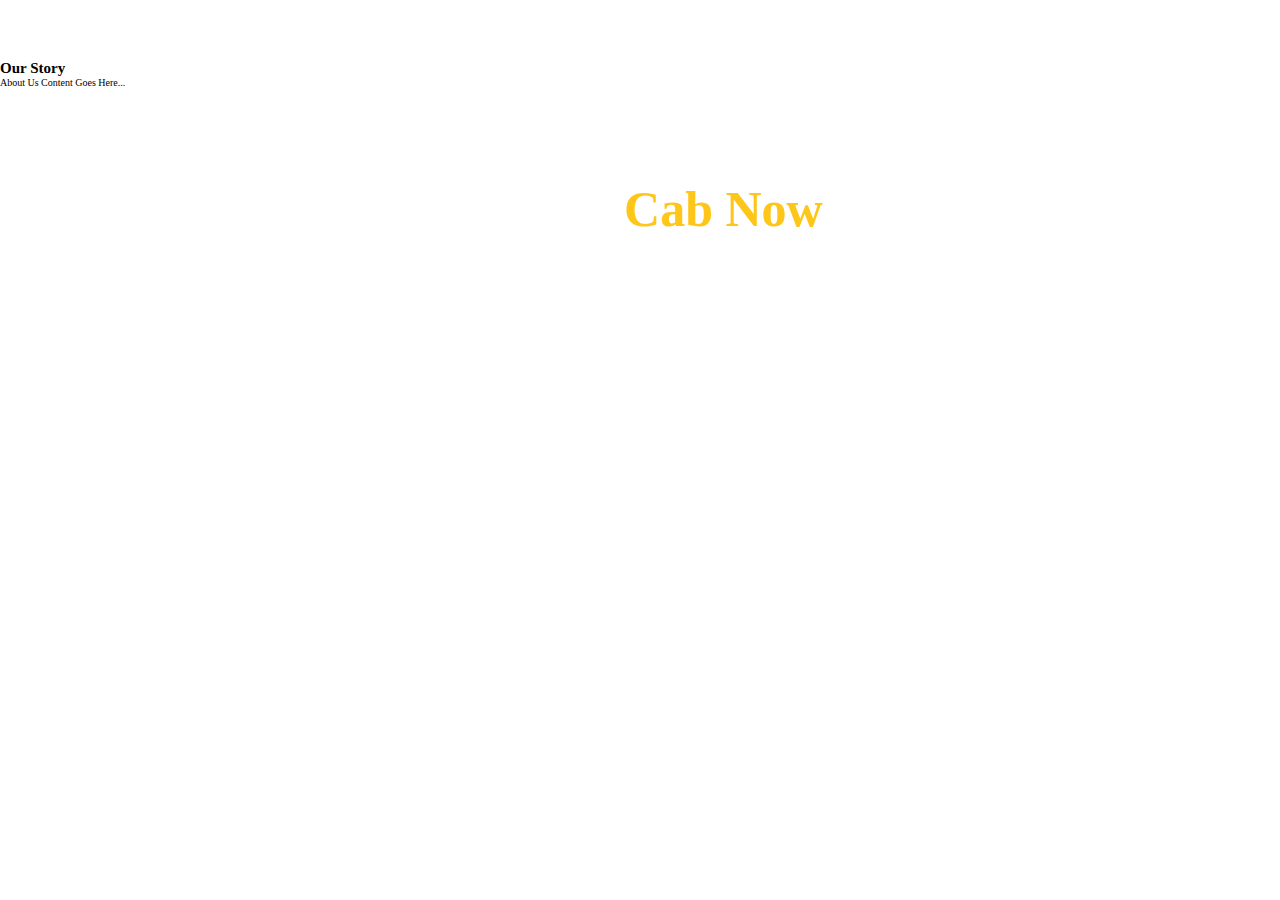
==== MetroMove/About.html @ a005d2fd "Create About.html" ====
<!DOCTYPE html>
<html lang="en">
<head>
    <meta charset="UTF-8">
    <meta name="viewport" content="width=device-width, initial-scale=1.0">
    <link rel="stylesheet" href="style.css">
    <link rel="stylesheet" href="https://cdnjs.cloudflare.com/ajax/libs/font-awesome/5.15.3/css/all.min.css" integrity="sha512-..." crossorigin="anonymous" />
</head>
<body>
    <div class="main-container">
        <div class="background-text">
            <h2>book a <span>cab now</span></h2>
        </div>
        <header class="header">
            <a href="#" id="logo"><img src="Images/Logo.png" alt=""></a>
            <nav class="navbar">
                <a href="index.html">Home</a>
                <a href="Gallery.html">Gallery</a>
                <a href="Blog.html">Blog</a>
                <a href="#">About</a>
                <a href="Contact.html">Contact</a>
            </nav>
            <a href="#" id="menu-bars" class="fas fa-bars"></a>
        </header>
    
    <!-- About Content -->
    <section>
        <!-- About Section -->
        <div class="about-section">
            <h2>Our Story</h2>
            <p>About us content goes here...</p>
        </div>
    </section>
    
    <footer>
        <!-- Footer content goes here -->
    </footer>
</body>
</html>
---- MetroMove/style.css ----
*{
    margin: 0;
    padding: 0;
    box-sizing: border-box;
    transition: .2s linear;
    text-transform: capitalize;
    text-decoration: none;
}
html{
    font-size: 62.5%;
    overflow-x: hidden;
    scroll-behavior: smooth;
}
.main-container{
    background: url(Images/background.png);
    background-position: center;
    background-size: cover;
    width: 100%;
    height: 100vh;
}
.header{
    display: flex;
    justify-content: space-between;
    width: 100%;
    padding: 2rem 7%;
    align-items: center;
}
.header .navbar a{
    font-size: 1.7rem;
    margin-left: 1rem;
    color: white;
    text-decoration: none;
}
.header .navbar a:hover{
    background: #ffc61a;
    padding: .5rem 3rem;
    border-radius: 15px;
}
#menu-bars{
    color: white;
    font-size: 2rem;
    display: none;
}
.navbar.active{
    top: 10%;
}
.background-text h2{
    text-align: center; /* Align the text to the center */
    position: absolute; /* Position the element absolutely */
    top: 20%; /* Adjust the top position as needed */
    left: 50%; /* Move the element to the center horizontally */
    transform: translateX(-50%);
    font-size: 40px;
}
.background-text h2 span{
    color: #ffc61a;
}
.taxi-image{
    position: absolute;
    top: 45%;
    left: 15%;
    transform: translate(30%, 30%);
}
.taxi-image-img{
    width: 100%;
    margin-top: 260px;
}
.home-container{
    background: #ffc61a;
    padding: 2rem 7%;
    width: 100%;
    padding-top: 4rem;
}
.home-content{
    padding-top: 4rem;
    display: flex;
    flex-wrap: wrap;
    justify-content: center;
    align-items: center;
}
.inner-content{
    flex: 1 1 45rem;
}
.inner-content h3{
    font-size: 31px;
}
.inner-content h2{
    font-size: 38px;
}
.inner-content p{
    font-size: 1.5rem;
    padding-bottom: 1rem;
}
.inner-content .booknow{
    padding: 1rem 3rem;
    color: black;
    font-size: 1.5rem;
}
.inner-content .booknow:hover{
    padding: 1rem 3rem;
    border: 1px solid white;
    border-radius: 15px;
    background: white;
}
.form-heading{
    background: black;
    padding: 2rem 0;
}
.form-heading h1{
    color: white;
}
.contact-form{
    width: 45rem;
    background-color: white;
    text-align: center;
    padding: 2rem 1rem;
}
.form-fields input{
    padding: 2rem;
    border: none;
    border-bottom: 1px solid black;
}
.contact-form a{
    background-color: black;
    width: 100%;
    display: inline-block;
    padding: 2rem 0;
    color: white;
    font-size: 1.5rem;
}
.submit{
    padding-top: 2rem;
}
.main-tariff{
    padding: 3rem 7%;
    height: 100vh;
}
.main-tariff h1{
    font-size: 38px;
    text-align: center;
    padding-bottom: 6rem;}
.main-tariff h1 span{
    color: #ffc61a;
}
.inner-tarrif{
    display: flex;
    flex-wrap: wrap;
    justify-content: center;
    gap: 15px;
}
.tarrif-container{
    flex: 1 1 250px;
    text-align: center;
}
.tarrif-container img{
    width: 60%;
    margin-top: -50px;
}
.tarrif-container .inner-box h2{
    font-size: 30px;
}
.tarrif-container .inner-box p{
    font-size: 1.5rem;
    padding: 2rem;
}
.tarrif-container .inner-box h3{
    color: #ffc61a;
    font-size: 2rem;
}
.tarrif-container .inner-box a{
    font-size: 1.5rem;
    padding: 1rem 3rem;
}
.tarrif-container:nth-child(2){
    background-color: #ffc61a;
}
.heading-yellow{
    color: black;
}
.yellow-section{
    color: black !important;
}
.tarrif-container a{
    color: white;
    padding: 1rem 3rem;
    background: black;
    display: inline-block;
    margin-top: 1rem;
}
.fast-booking{
    background: url(Images/secbg.png);
    background-size: cover;
    width: 100%;
    height: 100vh;
    background-position: center;
}
.fast-booking .fast-heading{
    color: #ffc61a;
    font-size: 38px;
    text-align: center;
    padding-top: 2rem;
}
.fast-booking h2{
    font-size: 31px;
    color: white;
    text-align: center;
}
.inner-fast{
    display: flex;
    flex-wrap: wrap;
    justify-content: center;
}
.booking-content{
    flex: 0 1 calc(50% - 30px);
    margin: 15px;
}
.booking-content{
    display: flex;
    justify-content: center;
    align-items: center;
    color: white;
}
.inner-fast-text h1{
    font-size: 22px;
    color: #ffc61a;
    padding: 2rem;
}
.inner-fast-text p{
    font-size: 1.5rem;
    padding: 2rem;
}
.icon-fast{
    background: #ffc61a;
    width: 50px;
    height: 40px;
    border-radius: 150px;
    text-align: center;
}
.icon-fast span i{
    line-height: 40px;
    font-size: 1.5rem;
}
.testimonials{
    background: url(Images/testimonial\ back.png);
    background-size: cover;
    background-position: center;
    width: 100%;
}
.testimonials .heading-test{
    color: #ffc61a;
    font-size: 38px;
    padding: 2rem;
    text-align: center;
}
.main-testimonials{
    display: flex;
    flex-wrap: wrap;
    justify-content: center;
    gap: 15px;
    padding: 2rem 7%;
}
.inner-test{
    flex: 1 1 45rem;
    color: white;
    background: black;
    padding: 2rem;
}
.inner-test p{
    font-size: 1.5rem;
}
.clients{
    display: flex;
    align-items: center;
}
.clients h1{
    color: #ffc61a;
    margin-left: 1rem;
}
h1{
    color: white;
    margin-bottom: 20px;
    font-size: 35px;
}
label {
    color: white; /* Change to the desired color */
    font-size: 18px;
}

/* Target the input fields for name and email */
input[type="text"] {
    color: #000; /* Change to the desired color */
    font-size: 16px;
}

/* Target the textarea for the message */
textarea {
    color: #000; /* Change to the desired color */
    font-size: 16px;
}
button[type="submit"] {
    width: 100px;
    height: 20px;
}
.background-text h2 {
    color: white;
    font-size: 50px;
}








@media (max-width:768px) {
    html{
        font-size: 50%;
    }
    #menu-bars{
        display: initial;
    }
    .navbar{
        position: absolute;
        top: -100%;
        left: 0;
        width: 100%;
    }
    .navbar a{
        display: block;
        font-size: 1.5rem;
        background-color: #ffc61a;
        color: white;
        margin: 1rem;
        padding: 1rem;
    }
    .header{
        padding: 2rem;
    }
    .tarrif-container img{
        width: 60%;
        margin-top: 0px;
    }
    .background-text h2{
        width: 100%;
        text-align: center;
    }
}
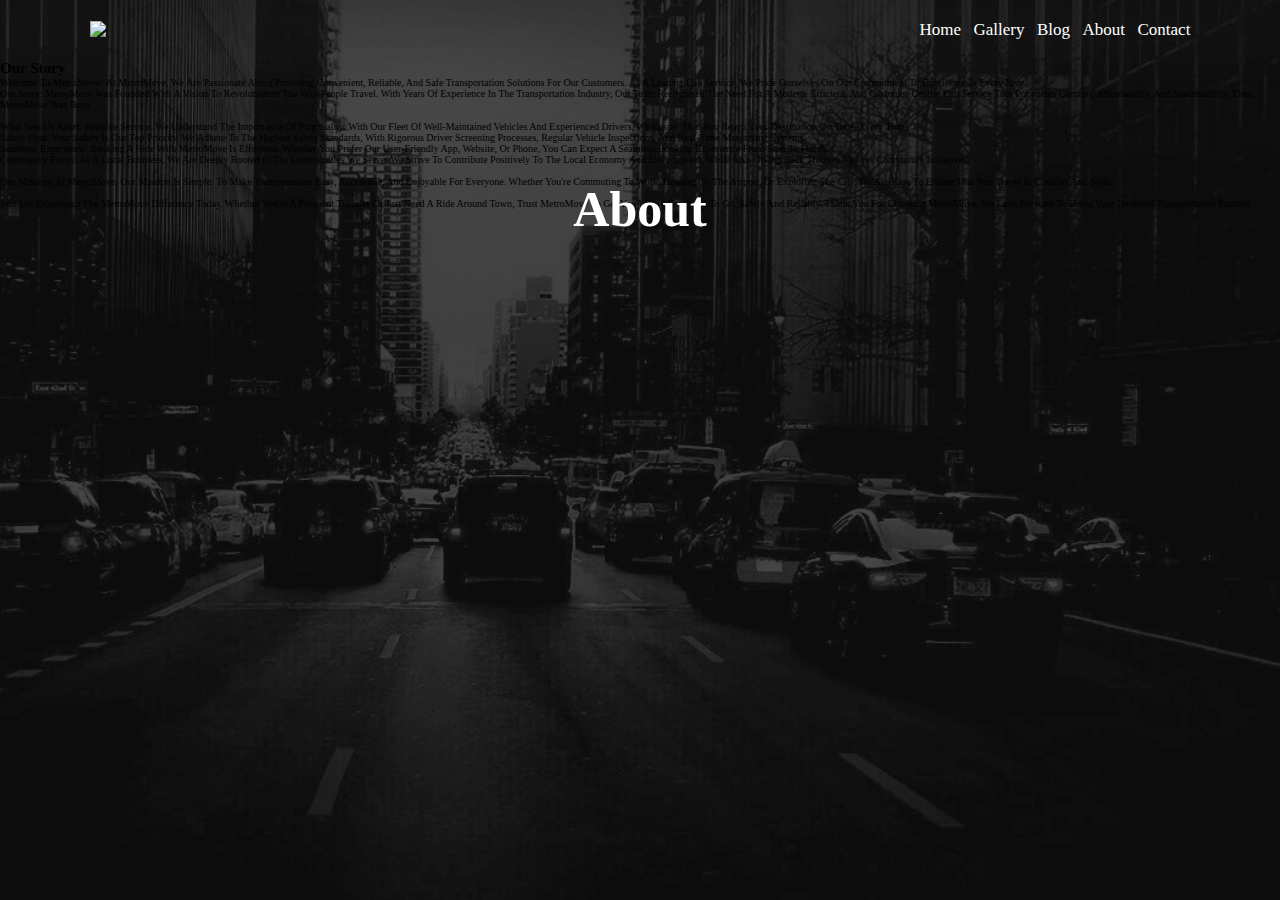
==== commit 0309f8e5: "Update About.html" ====
--- a/MetroMove/About.html
+++ b/MetroMove/About.html
@@ -9,10 +9,10 @@
 <body>
     <div class="main-container">
         <div class="background-text">
-            <h2>book a <span>cab now</span></h2>
+            <h2>About</h2>
         </div>
         <header class="header">
-            <a href="#" id="logo"><img src="Images/Logo.png" alt=""></a>
+            <a href="#" id="logo"><img src="Images/Logo.png"></a>
             <nav class="navbar">
                 <a href="index.html">Home</a>
                 <a href="Gallery.html">Gallery</a>
@@ -26,14 +26,30 @@
     <!-- About Content -->
     <section>
         <!-- About Section -->
-        <div class="about-section">
+        <div class="description-box">
             <h2>Our Story</h2>
-            <p>About us content goes here...</p>
+            <p>Welcome to MetroMove!
+
+                At MetroMove, we are passionate about providing convenient, reliable, and safe transportation solutions for our customers. As a leading cab service, we pride ourselves on our commitment to excellence in every ride.
+                
+                <br>Our Story:
+                MetroMove was founded with a vision to revolutionize the way people travel. With years of experience in the transportation industry, our team recognized the need for a modern, efficient, and customer-centric cab service that prioritizes comfort, affordability, and sustainability. Thus, MetroMove was born.<br>
+                
+                <br>What Sets Us Apart:
+                
+                Reliable Service: We understand the importance of punctuality. With our fleet of well-maintained vehicles and experienced drivers, we ensure that you reach your destination on time, every time.<br>
+                Safety First: Your safety is our top priority. We adhere to the highest safety standards, with rigorous driver screening processes, regular vehicle inspections, and real-time monitoring systems.<br>
+                Seamless Experience: Booking a ride with MetroMove is effortless. Whether you prefer our user-friendly app, website, or phone, you can expect a seamless booking experience from start to finish.<br>
+                Community Focus: As a local business, we are deeply rooted in the communities we serve. We strive to contribute positively to the local economy and environment, while also giving back through various community initiatives.<br>
+                
+                <br>Our Mission:
+                At MetroMove, our mission is simple: to make transportation easy, accessible, and enjoyable for everyone. Whether you're commuting to work, heading to the airport, or exploring the city, we are here to ensure that you travel in comfort and style.<br>
+                
+                <br>Join Us:
+                Experience the MetroMove difference today. Whether you're a frequent traveler or just need a ride around town, trust MetroMove to get you where you need to go, safely and reliably.
+                
+                Thank you for choosing MetroMove. We look forward to being your preferred transportation partner!</p>
         </div>
     </section>
-    
-    <footer>
-        <!-- Footer content goes here -->
-    </footer>
 </body>
 </html>
